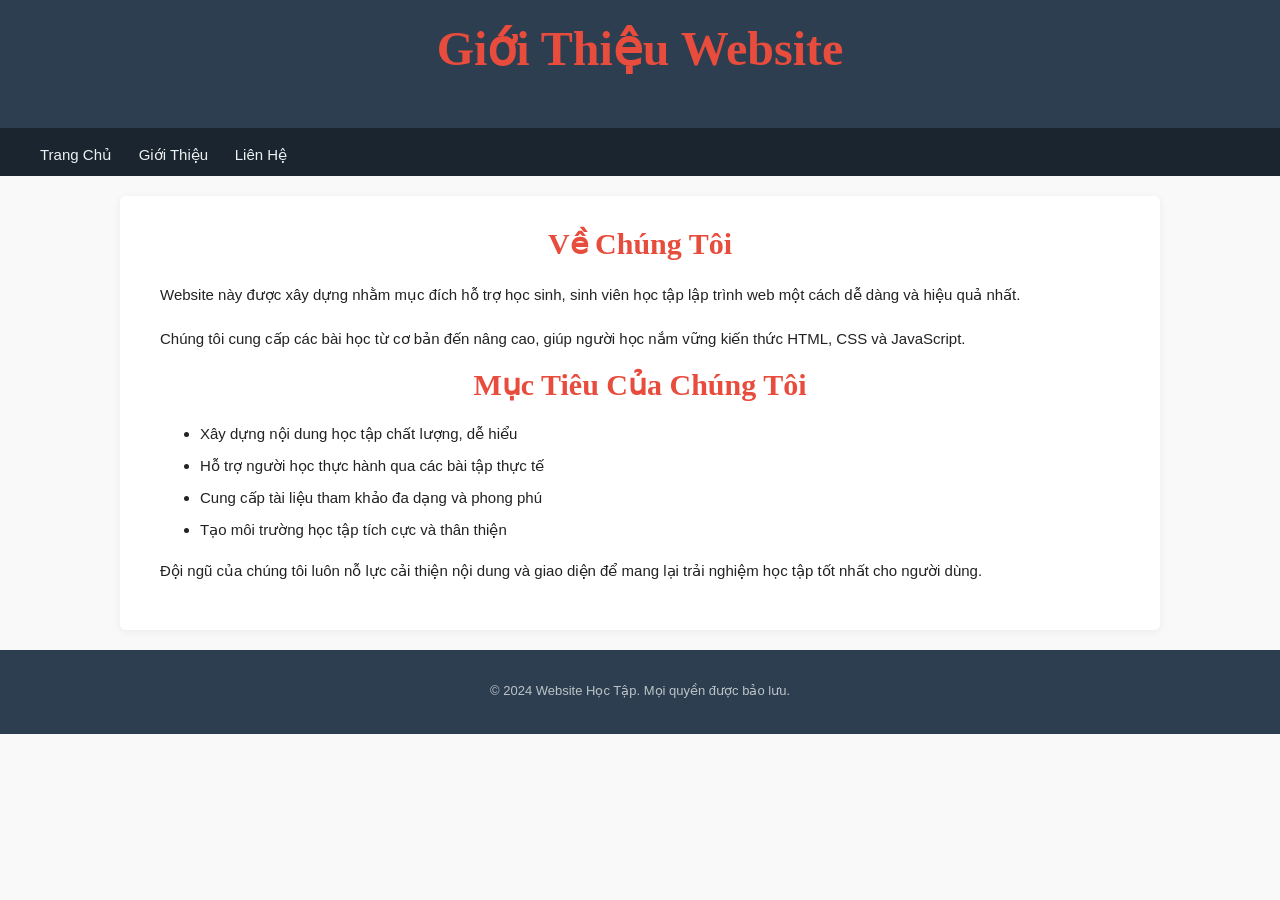
==== CSSTest/page2.html @ 7979f958 "Codes" ====
﻿<!DOCTYPE html>
<html lang="vi">
<head>
  <meta charset="UTF-8" />
  <meta name="viewport" content="width=device-width, initial-scale=1.0"/>
  <title>Trang 2 - Giới Thiệu</title>
  <link rel="stylesheet" href="style.css" />
</head>
<body>

  <header>
    <h1>Giới Thiệu Website</h1>
  </header>

  <nav>
    <a href="trang1.html">Trang Chủ</a>
    <a href="trang2.html">Giới Thiệu</a>
    <a href="trang3.html">Liên Hệ</a>
  </nav>

  <main>
    <h1>Về Chúng Tôi</h1>

    <p>
      Website này được xây dựng nhằm mục đích hỗ trợ học sinh, sinh viên
      học tập lập trình web một cách dễ dàng và hiệu quả nhất.
    </p>

    <p>
      Chúng tôi cung cấp các bài học từ cơ bản đến nâng cao, giúp người học
      nắm vững kiến thức HTML, CSS và JavaScript.
    </p>

    <h1>Mục Tiêu Của Chúng Tôi</h1>
    <ul>
      <li>Xây dựng nội dung học tập chất lượng, dễ hiểu</li>
      <li>Hỗ trợ người học thực hành qua các bài tập thực tế</li>
      <li>Cung cấp tài liệu tham khảo đa dạng và phong phú</li>
      <li>Tạo môi trường học tập tích cực và thân thiện</li>
    </ul>

    <p>
      Đội ngũ của chúng tôi luôn nỗ lực cải thiện nội dung và giao diện
      để mang lại trải nghiệm học tập tốt nhất cho người dùng.
    </p>
  </main>

  <footer>
    <p>&copy; 2024 Website Học Tập. Mọi quyền được bảo lưu.</p>
  </footer>

</body>
</html>
---- CSSTest/style.css ----
﻿body {
  font-family: 'Segoe UI', Tahoma, Geneva, Verdana, sans-serif; /* họ phông chữ */
  font-size: 150%;                                               /* kích thước phông chữ */
  margin: 0;
  padding: 0;
  background-color: #f9f9f9;
  color: #222;
}

/* === Quy tắc cho thẻ tiêu đề (header) === */
header {
  background-color: #2c3e50; /* màu nền */
  padding: 20px 40px;
  color: #fff;
}

/* === Quy tắc cho thẻ nav === */
nav {
  background-color: #1a252f; /* màu nền */
  padding: 10px 40px;
}

nav a {
  color: #ecf0f1;
  text-decoration: none;
  margin-right: 20px;
  font-size: 15px;
}

nav a:hover {
  text-decoration: underline;
}

/* === Quy tắc cho thẻ chính (main) === */
main {
  background-color: #ffffff; /* màu nền */
  font-size: 15px;            /* kích thước phông chữ */
  padding: 30px 40px;
  max-width: 960px;
  margin: 20px auto;
  border-radius: 6px;
  box-shadow: 0 2px 8px rgba(0,0,0,0.06);
}

/* === Quy tắc cho thẻ chân trang (footer) === */
footer {
  background-color: #2c3e50; /* màu nền */
  padding: 16px 40px;
  color: #bdc3c7;
  text-align: center;
  font-size: 13px;
}

/* === Quy tắc cho thẻ li === */
li {
  display: list-item;         /* thuộc tính hiển thị */
  width: 80%;                 /* chiều rộng */
  margin-bottom: 8px;
  line-height: 1.6;
}

/* === Quy tắc cho thẻ h1 === */
h1 {
  text-align: center;                          /* căn chỉnh văn bản */
  font-family: 'Georgia', 'Times New Roman', serif; /* họ phông chữ */
  color: #e74c3c;                              /* màu sắc */
  margin-top: 0;
}

/* === Quy tắc cho thẻ p === */
p {
  line-height: 1.9; /* chiều cao dòng */
  margin-bottom: 14px;
}
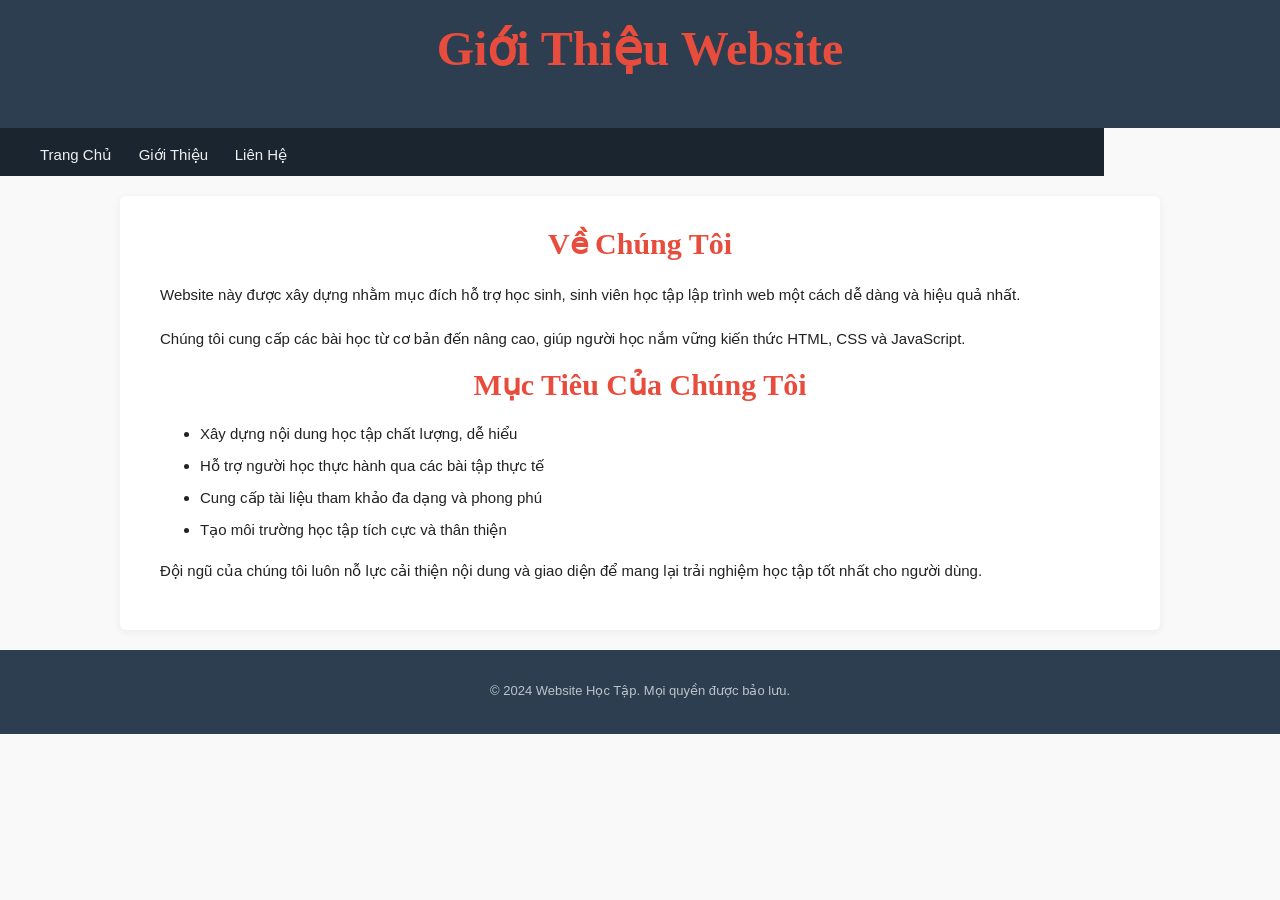
==== commit 122fa473: "CSSTest" ====
--- a/CSSTest/page2.html
+++ b/CSSTest/page2.html
@@ -8,17 +8,19 @@
 </head>
 <body>
 
+  <a href="#main-content" class="skip-link" style="position: absolute; left: -9999px;">Chuyển đến Nội dung chính</a>
+
   <header>
     <h1>Giới Thiệu Website</h1>
   </header>
 
   <nav>
-    <a href="trang1.html">Trang Chủ</a>
-    <a href="trang2.html">Giới Thiệu</a>
-    <a href="trang3.html">Liên Hệ</a>
+    <a href="Page1.html">Trang Chủ</a>
+    <a href="page2.html">Giới Thiệu</a>
+    <a href="Page3.html">Liên Hệ</a>
   </nav>
 
-  <main>
+  <main id="main-content">
     <h1>Về Chúng Tôi</h1>
 
     <p>
--- a/CSSTest/style.css
+++ b/CSSTest/style.css
@@ -14,10 +14,12 @@
   color: #fff;
 }
 
-/* === Quy tắc cho thẻ nav === */
+/* === Quy tắc cho thẻ nav (Câu 4: Sử dụng khối nội tuyến inline-block và chiều rộng 80%) === */
 nav {
   background-color: #1a252f; /* màu nền */
   padding: 10px 40px;
+  display: inline-block;     /* kiểu hiển thị khối nội tuyến */
+  width: 80%;                /* chiều rộng khoảng 80% */
 }
 
 nav a {
@@ -29,6 +31,11 @@
 
 nav a:hover {
   text-decoration: underline;
+}
+
+/* === Câu 5: Bộ chọn hậu duệ định kiểu cho hình ảnh trong điều hướng (nav img) === */
+nav img {
+  width: 10%; /* chiều rộng khoảng 10% */
 }
 
 /* === Quy tắc cho thẻ chính (main) === */
@@ -51,12 +58,12 @@
   font-size: 13px;
 }
 
-/* === Quy tắc cho thẻ li === */
+/* === Quy tắc cho thẻ li (Câu 3: Nhận xét kiểu dáng hiện có) === */
 li {
-  display: list-item;         /* thuộc tính hiển thị */
-  width: 80%;                 /* chiều rộng */
-  margin-bottom: 8px;
-  line-height: 1.6;
+  display: list-item;         /* Thuộc tính hiển thị: dạng mục danh sách có dấu đầu dòng */
+  width: 80%;                 /* Chiều rộng: chiếm 80% chiều rộng của phần tử cha chứa nó */
+  margin-bottom: 8px;         /* Khoảng cách lề dưới: tạo khoảng trống 8px với phần tử li kế tiếp */
+  line-height: 1.6;           /* Chiều cao dòng: khoảng cách giãn dòng văn bản bằng 1.6 lần cỡ chữ */
 }
 
 /* === Quy tắc cho thẻ h1 === */
@@ -71,4 +78,25 @@
 p {
   line-height: 1.9; /* chiều cao dòng */
   margin-bottom: 14px;
+}
+
+/* === Câu 6 & Câu 8: Định kiểu cho lớp lưới (.luoi) sử dụng hai cột === */
+.luoi {
+  display: grid;                                      /* Sử dụng bố cục lưới */
+  grid-template-columns: repeat(2, 40%);              /* Lưới hai cột, mỗi cột xấp xỉ 40% */
+  justify-content: space-between;                     /* Căn đều các cột sang hai bên biên */
+  align-items: center;                                /* Căn giữa các phần tử trong lưới theo chiều dọc */
+  row-gap: 20px;                                      /* Khoảng cách giữa các hàng */
+}
+
+/* === Câu 7: Bộ chọn hậu duệ định kiểu cho hình ảnh trong lớp lưới (.luoi img) === */
+.luoi img {
+  width: 100%; /* chiều rộng 100% để vừa khít cột lưới */
+}
+
+/* === Câu 9: Định kiểu cho lớp flex (.flex) sử dụng bố cục flexbox === */
+.flex {
+  display: flex;                /* Sử dụng bố cục hộp linh hoạt */
+  flex-wrap: wrap;              /* Cho phép các phần tử tự động xuống hàng khi thiếu không gian */
+  justify-content: center;      /* Căn giữa các phần tử theo trục ngang */
 }
